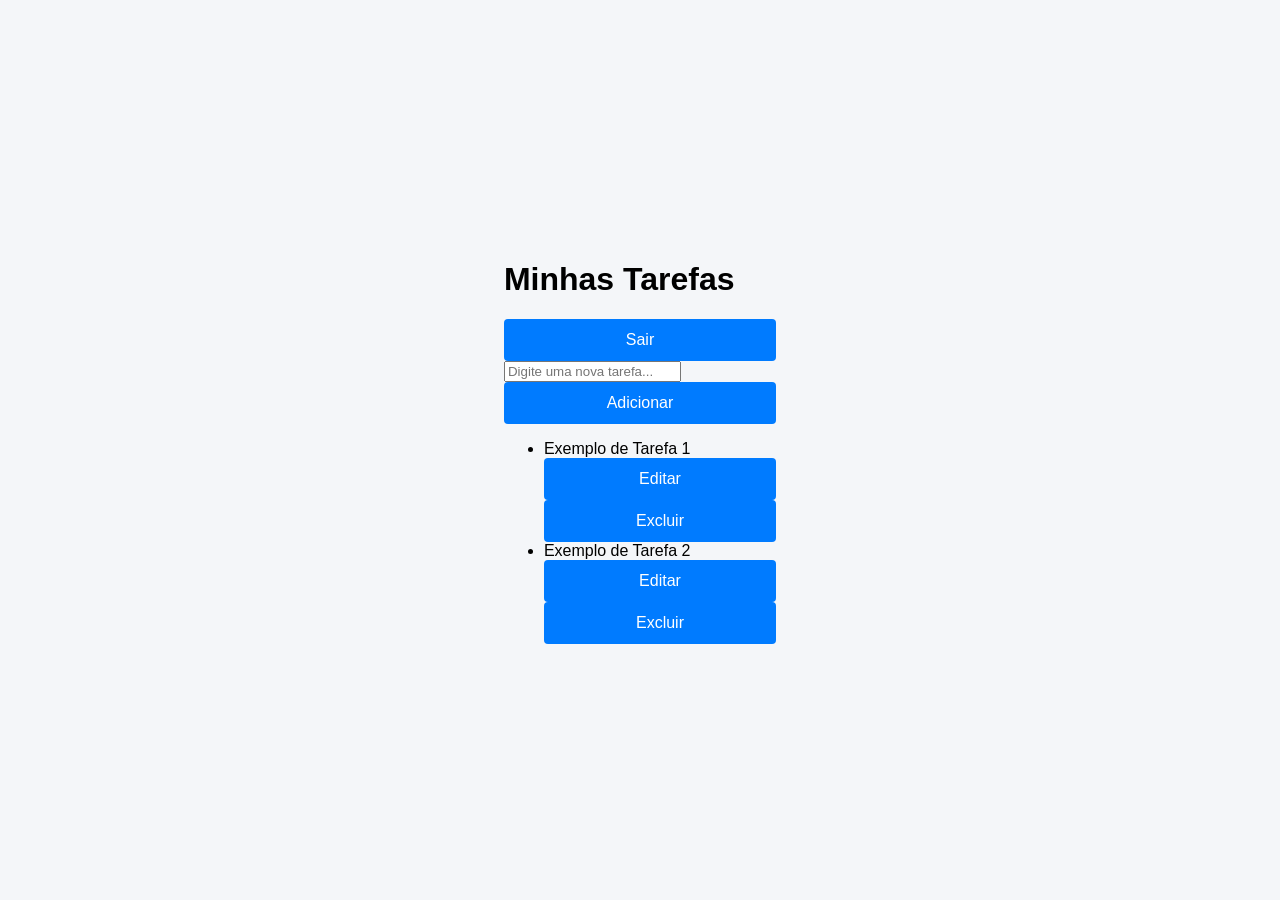
==== cd teaching/todo-list/mkdir client/dashboard.html @ be830873 "Create dashboard.html" ====
<!DOCTYPE html>
<html lang="pt-BR">
<head>
    <meta charset="UTF-8">
    <meta name="viewport" content="width=device-width, initial-scale=1.0">
    <title>Minhas Tarefas - Dashboard</title>
    <link rel="stylesheet" href="style.css">
</head>
<body>

    <div class="dashboard-container">
        <header class="dashboard-header">
            <h1>Minhas Tarefas</h1>
            <button id="logout-btn" class="btn-secondary">Sair</button>
        </header>

        <form id="todo-form" class="todo-form">
            <input type="text" id="task-input" required placeholder="Digite uma nova tarefa...">
            <button type="submit">Adicionar</button>
        </form>

        <ul id="task-list" class="task-list">
            <li class="task-item">
                <span>Exemplo de Tarefa 1</span>
                <div class="task-actions">
                    <button class="btn-edit">Editar</button>
                    <button class="btn-delete">Excluir</button>
                </div>
            </li>
            <li class="task-item">
                <span>Exemplo de Tarefa 2</span>
                <div class="task-actions">
                    <button class="btn-edit">Editar</button>
                    <button class="btn-delete">Excluir</button>
                </div>
            </li>
        </ul>
    </div>

</body>
</html>
---- cd teaching/todo-list/mkdir client/style.css ----
/* Configurações gerais da página */
body {
    font-family: Arial, sans-serif;
    background-color: #f4f6f9;
    display: flex;
    justify-content: center;
    align-items: center;
    height: 100vh;
    margin: 0;
}

/* Caixa branca onde fica o formulário */
.login-container {
    background-color: #ffffff;
    padding: 30px;
    border-radius: 8px;
    box-shadow: 0 4px 10px rgba(0, 0, 0, 0.1);
    width: 100%;
    max-width: 350px;
}

h2 {
    text-align: center;
    color: #333;
    margin-bottom: 20px;
}

/* Organização dos campos */
.input-group {
    margin-bottom: 15px;
}

.input-group label {
    display: block;
    margin-bottom: 5px;
    color: #666;
    font-size: 14px;
}

.input-group input {
    width: 100%;
    padding: 10px;
    border: 1px solid #ccc;
    border-radius: 4px;
    box-sizing: border-box; /* Garante que o input não passe do limite da caixinha */
}

/* Estilo do Botão */
button {
    width: 100%;
    padding: 12px;
    background-color: #007bff;
    color: white;
    border: none;
    border-radius: 4px;
    font-size: 16px;
    cursor: pointer;
}

button:hover {
    background-color: #0056b3;
}

/* Links na parte inferior */
p {
    text-align: center;
    font-size: 14px;
    margin-top: 15px;
}

p a {
    color: #007bff;
    text-decoration: none;
}

p a:hover {
    text-decoration: underline;
}
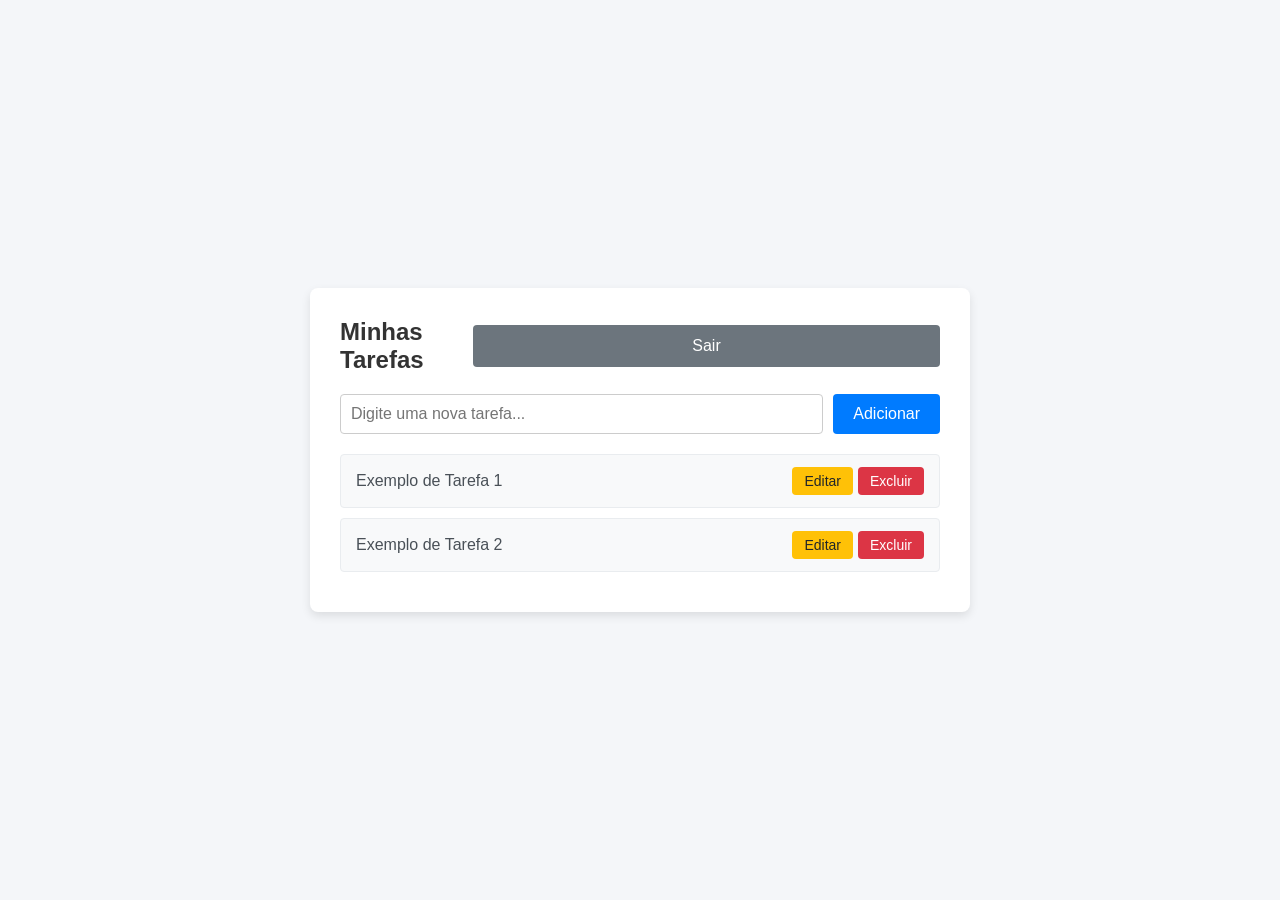
==== commit 610b7212: "Add script tag for scripts.js in dashboard.html" ====
--- a/cd teaching/todo-list/mkdir client/dashboard.html
+++ b/cd teaching/todo-list/mkdir client/dashboard.html
@@ -36,6 +36,6 @@
             </li>
         </ul>
     </div>
-
+<script src="scripts.js"></script>
 </body>
 </html>
--- a/cd teaching/todo-list/mkdir client/style.css
+++ b/cd teaching/todo-list/mkdir client/style.css
@@ -76,3 +76,114 @@
 p a:hover {
     text-decoration: underline;
 }
+
+/* ==========================================================================
+   ESTILOS DO DIA 2 - DASHBOARD (PÁGINA DE TAREFAS)
+   ========================================================================== */
+
+/* Caixa principal do Dashboard, um pouco mais larga que a de login */
+.dashboard-container {
+    background-color: #ffffff;
+    padding: 30px;
+    border-radius: 8px;
+    box-shadow: 0 4px 10px rgba(0, 0, 0, 0.1);
+    width: 100%;
+    max-width: 600px;
+    margin: 20px;
+}
+
+/* Alinha o título e o botão Sair na mesma linha */
+.dashboard-header {
+    display: flex;
+    justify-content: space-between;
+    align-items: center;
+    border-bottom: 20px solid transparent;
+}
+
+.dashboard-header h1 {
+    margin: 0;
+    font-size: 24px;
+    color: #333;
+}
+
+/* Formulário de adicionar tarefa lado a lado */
+.todo-form {
+    display: flex;
+    gap: 10px;
+    margin-bottom: 20px;
+}
+
+.todo-form input {
+    flex: 1;
+    padding: 10px;
+    border: 1px solid #ccc;
+    border-radius: 4px;
+    font-size: 16px;
+}
+
+.todo-form button {
+    width: auto;
+    padding: 10px 20px;
+}
+
+/* Estilização da Lista de Tarefas */
+.task-list {
+    list-style: none;
+    padding: 0;
+    margin: 0;
+}
+
+/* Cada linha de tarefa */
+.task-item {
+    display: flex;
+    justify-content: space-between;
+    align-items: center;
+    padding: 12px 15px;
+    background-color: #f8f9fa;
+    border: 1px solid #e9ecef;
+    border-radius: 4px;
+    margin-bottom: 10px;
+}
+
+.task-item span {
+    font-size: 16px;
+    color: #495057;
+}
+
+/* Botões de Ação (Editar e Excluir) */
+.task-actions {
+    display: flex;
+    gap: 5px;
+}
+
+.task-actions button {
+    width: auto;
+    padding: 6px 12px;
+    font-size: 14px;
+}
+
+.btn-edit {
+    background-color: #ffc107;
+    color: #212529;
+}
+
+.btn-edit:hover {
+    background-color: #e0a800;
+}
+
+.btn-delete {
+    background-color: #dc3545;
+}
+
+.btn-delete:hover {
+    background-color: #bd2130;
+}
+
+/* Botão Sair (Cinza) */
+.btn-secondary {
+    background-color: #6c757d;
+}
+
+.btn-secondary:hover {
+    background-color: #5a6268;
+}
